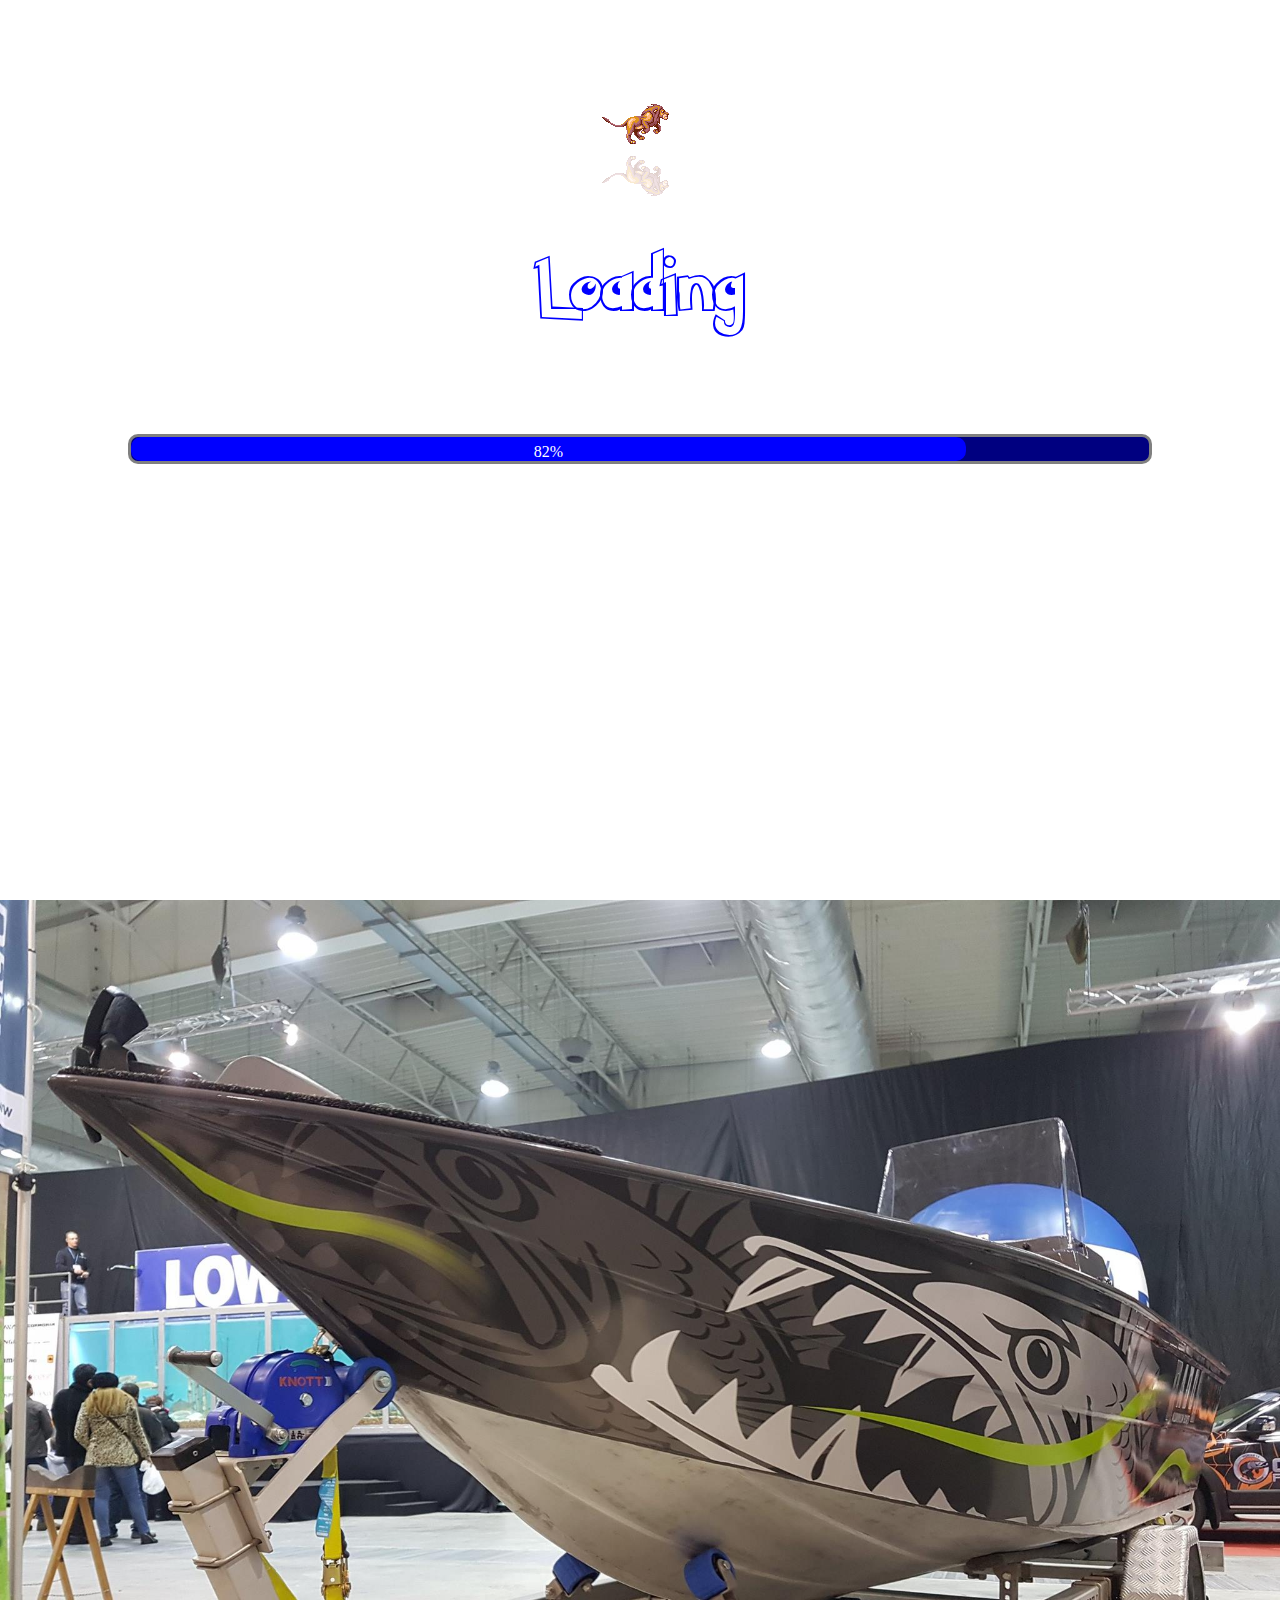
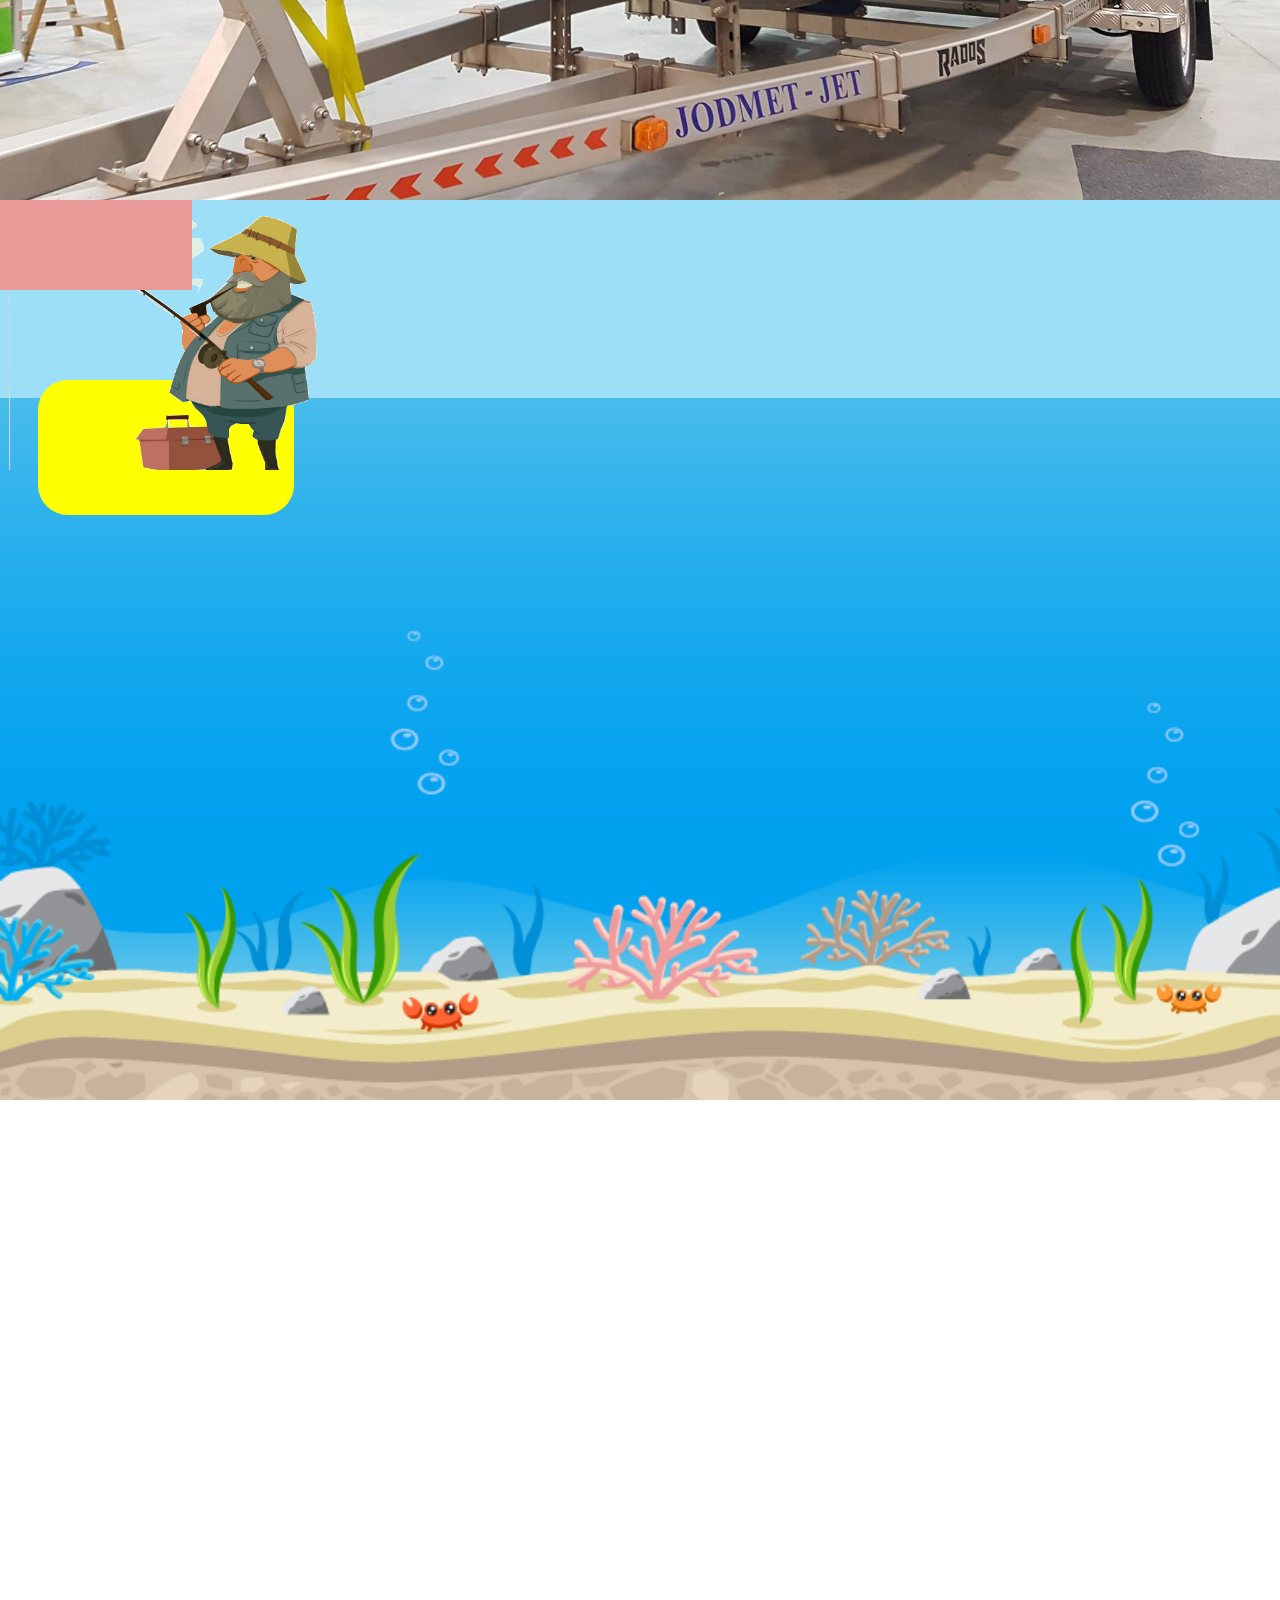
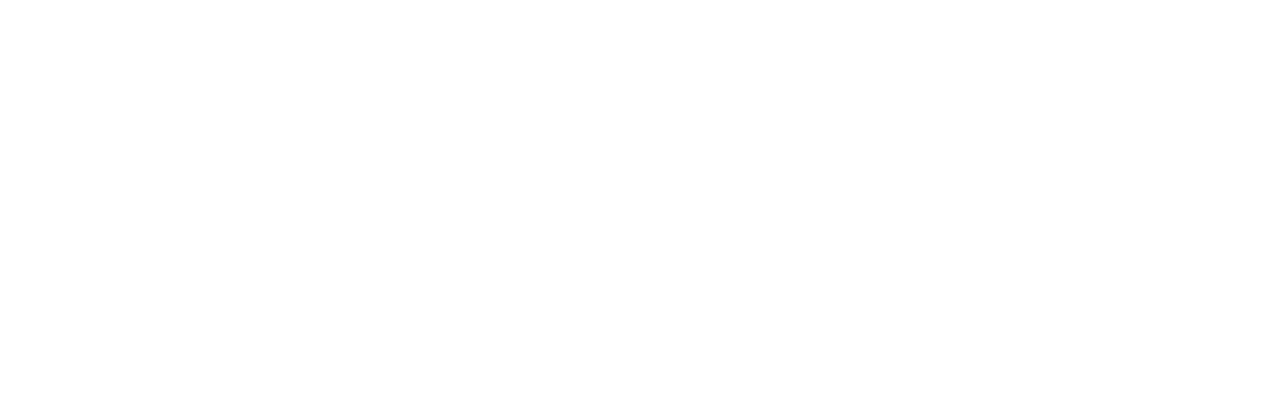
==== project.html @ 12d22b36 "1st day" ====
<!DOCTYPE html>
<html lang="pl-PL">
<head>
    <meta charset="UTF-8">
    <title>RADOS game</title>
    <link rel="stylesheet" href="css/style1.css">
    <script src="js/apps1.js"></script>
    <script src="js/apps2.js"></script>
    <script src="js/apps3.js"></script>
    <script src="js/apps4.js"></script>
    <script
        src="https://code.jquery.com/jquery-2.2.4.js"
        integrity="sha256-iT6Q9iMJYuQiMWNd9lDyBUStIq/8PuOW33aOqmvFpqI="
        crossorigin="anonymous">
    </script>
</head>
<body>
    <section id="first">

        <div id="lew_pierwszy" class="lwy"></div>
        <div id="lew_drugi" class="lwy"></div>

      <h1 id="loading">Loading</h1>
      <div id="myProgress">
        <div id="myBar">10%</div>
      </div>
    </section>

    <section id="second">
      <img id="sectionTwoImg"src="images/sectionTwo.jpg">
    </section>


    <section id="third">
      <div id="positionChild">
        <div id="score"></div>
        <div id="fisherIsland">
          <div id="island"></div>
          <div id="rybak"></div>
        </div>
        </div>

      <div id="sectionThree"></div>




    </section>

    <section id="fourth">
    </section>
</body>
</html>
---- css/style1.css ----
/*
	HTML5 Reset :: style.css
	----------------------------------------------------------
	We have learned much from/been inspired by/taken code where offered from:

	Eric Meyer					:: http://meyerweb.com
	HTML5 Doctor				:: http://html5doctor.com
	and the HTML5 Boilerplate	:: http://html5boilerplate.com

-------------------------------------------------------------------------------*/

/* Let's default this puppy out
-------------------------------------------------------------------------------*/

html, body, body div, span, object, iframe, h1, h2, h3, h4, h5, h6, p, blockquote, pre, abbr, address, cite, code, del, dfn, em, img, ins, kbd, q, samp, small, strong, sub, sup, var, b, i, dl, dt, dd, ol, ul, li, fieldset, form, label, legend, table, caption, tbody, tfoot, thead, tr, th, td, article, aside, figure, footer, header, menu, nav, section, time, mark, audio, video, details, summary {
	margin: 0;
	padding: 0;
	border: 0;
	font-size: 100%;
	font-weight: normal;
	vertical-align: baseline;
	background: transparent;
}

main, article, aside, figure, footer, header, nav, section, details, summary {display: block;}

/* Handle box-sizing while better addressing child elements:
   http://css-tricks.com/inheriting-box-sizing-probably-slightly-better-best-practice/ */
html {
	box-sizing: border-box;
}

*,
*:before,
*:after {
	box-sizing: inherit;
}

/* consider resetting the default cursor: https://gist.github.com/murtaugh/5247154 */

/* Responsive images and other embedded objects */
/* if you don't have full control over `img` tags (if you have to overcome attributes), consider adding height: auto */
img,
object,
embed {max-width: 100%;}

/*
   Note: keeping IMG here will cause problems if you're using foreground images as sprites.
	In fact, it *will* cause problems with Google Maps' controls at small size.
	If this is the case for you, try uncommenting the following:

#map img {
		max-width: none;
}
*/

/* force a vertical scrollbar to prevent a jumpy page */
html {overflow-y: scroll;}

/* we use a lot of ULs that aren't bulleted.
	you'll have to restore the bullets within content,
	which is fine because they're probably customized anyway */
ul {list-style: none;}

blockquote, q {quotes: none;}

blockquote:before,
blockquote:after,
q:before,
q:after {content: ''; content: none;}

a {margin: 0; padding: 0; font-size: 100%; vertical-align: baseline; background: transparent;}

del {text-decoration: line-through;}

abbr[title], dfn[title] {border-bottom: 1px dotted #000; cursor: help;}

/* tables still need cellspacing="0" in the markup */
table {border-collapse: separate; border-spacing: 0;}
th {font-weight: bold; vertical-align: bottom;}
td {font-weight: normal; vertical-align: top;}

hr {display: block; height: 1px; border: 0; border-top: 1px solid #ccc; margin: 1em 0; padding: 0;}

input, select {vertical-align: middle;}

pre {
    white-space: pre; /* CSS2 */
    white-space: pre-wrap; /* CSS 2.1 */
    white-space: pre-line; /* CSS 3 (and 2.1 as well, actually) */
    word-wrap: break-word; /* IE */
}

input[type="radio"] {vertical-align: text-bottom;}
input[type="checkbox"] {vertical-align: bottom;}
.ie7 input[type="checkbox"] {vertical-align: baseline;}
.ie6 input {vertical-align: text-bottom;}

select, input, textarea {font: 99% sans-serif;}

table {font-size: inherit; font: 100%;}

small {font-size: 85%;}

strong {font-weight: bold;}

td, td img {vertical-align: top;}

/* Make sure sup and sub don't mess with your line-heights http://gist.github.com/413930 */
sub, sup {font-size: 75%; line-height: 0; position: relative;}
sup {top: -0.5em;}
sub {bottom: -0.25em;}

/* standardize any monospaced elements */
pre, code, kbd, samp {font-family: monospace, sans-serif;}

/* hand cursor on clickable elements */
.clickable,
label,
input[type=button],
input[type=submit],
input[type=file],
button {cursor: pointer;}

/* Webkit browsers add a 2px margin outside the chrome of form elements */
button, input, select, textarea {margin: 0;}

/* make buttons play nice in IE */
button,
input[type=button] {width: auto; overflow: visible;}

/* scale images in IE7 more attractively */
.ie7 img {-ms-interpolation-mode: bicubic;}

/* prevent BG image flicker upon hover
   (commented out as usage is rare, and the filter syntax messes with some pre-processors)
.ie6 html {filter: expression(document.execCommand("BackgroundImageCache", false, true));}
*/

/* let's clear some floats */
.clearfix:after { content: " "; display: block; clear: both; }
/* text-decoration: none;
tytuł strony*/
@font-face {
  font-family: "PokemonHollow";
  src: url("../font/PokemonHollow.ttf");
}
#loading{
	font-family: "PokemonHollow", Arial, sans-serif;
	color: blue;
	font-size: 60px;
	margin-top: 50px;
}
section{
	height: 100vh;
  width: 100vw;
}
#first{
	height: 100vh;
  width: 100vw;
	display: flex;
	flex-direction: column;
	align-items: center;

}

.lwy {
  width:90px;
  height:50px;
  background:url("../images/lions.png") no-repeat;
}
@keyframes bieg_lwa
{
  0% { background-position:0 0; }
  100% { background-position:0 -700px; }
}
@keyframes droga_lew-1
{
  0% { transform:translateX(0) scale(1); }
  100% { transform:translateX(300px) scale(0.1); }
}

@keyframes droga_lew-2
{
  0% { transform:rotateX(180deg) translateX(0) scale(1); }
  100% { transform:rotateX(180deg) translateX(300px) scale(0.1); }
}

#lew_pierwszy {
  animation:bieg_lwa 500ms steps(14) infinite;
	margin-top: 100px;
}
#lew_drugi {
  animation:bieg_lwa 500ms steps(14) infinite;
	transform:rotateX(180deg);
	opacity:0.2;
}

/*PROGRES BAR*/

#myProgress {
    width: 80%;
		height: 30px;
    background-color: navy;
		border-radius: 10px;
		border: 3px solid grey;
		margin-top: 100px;
}
#myBar {
    width: 10%;
    height: 24px;
    background-color: blue;
    text-align: center; /* To center it horizontally (if you want) */
    line-height: 30px; /* To center it vertically */
    color: white;
		border-radius: 10px;
}


/* GAME */

#third{
display: flex;
/*align-items: flex-end;*/
background-color: rgb(157,223,247);
z-index: 0;
position: relative;
/*justify-content: flex-end;*/

}
#score{
	width: 15vw;
	height: 10vh;
	background-color: rgb(234, 153, 153);
	z-index: 4;
	position: absolute;
}
#positionChild{
	
	display: flex;
	justify-content: space-between;
}
#fisherIsland{

}
#sectionThree{
	height: 78vh;
  width: 100vw;
	background:url("../images/s3.png");
	background-size: cover;
	background-position: center bottom;
	align-self: flex-end;
	position: relative;
	z-index: 1;
}
#island{
	height: 15vh;
	width: 20vw;
	background-color: yellow;
	border-radius: 30px;
	position: absolute;
	z-index: 2;
	margin-top: 20vh;
	margin-left: 3vw;
	}
#rybak{
	background:url("../images/rybak.png") no-repeat;
	height: 30vh;
	width: 30vw;
	background-size: 85%;
	position: absolute;
	z-index: 3;
}
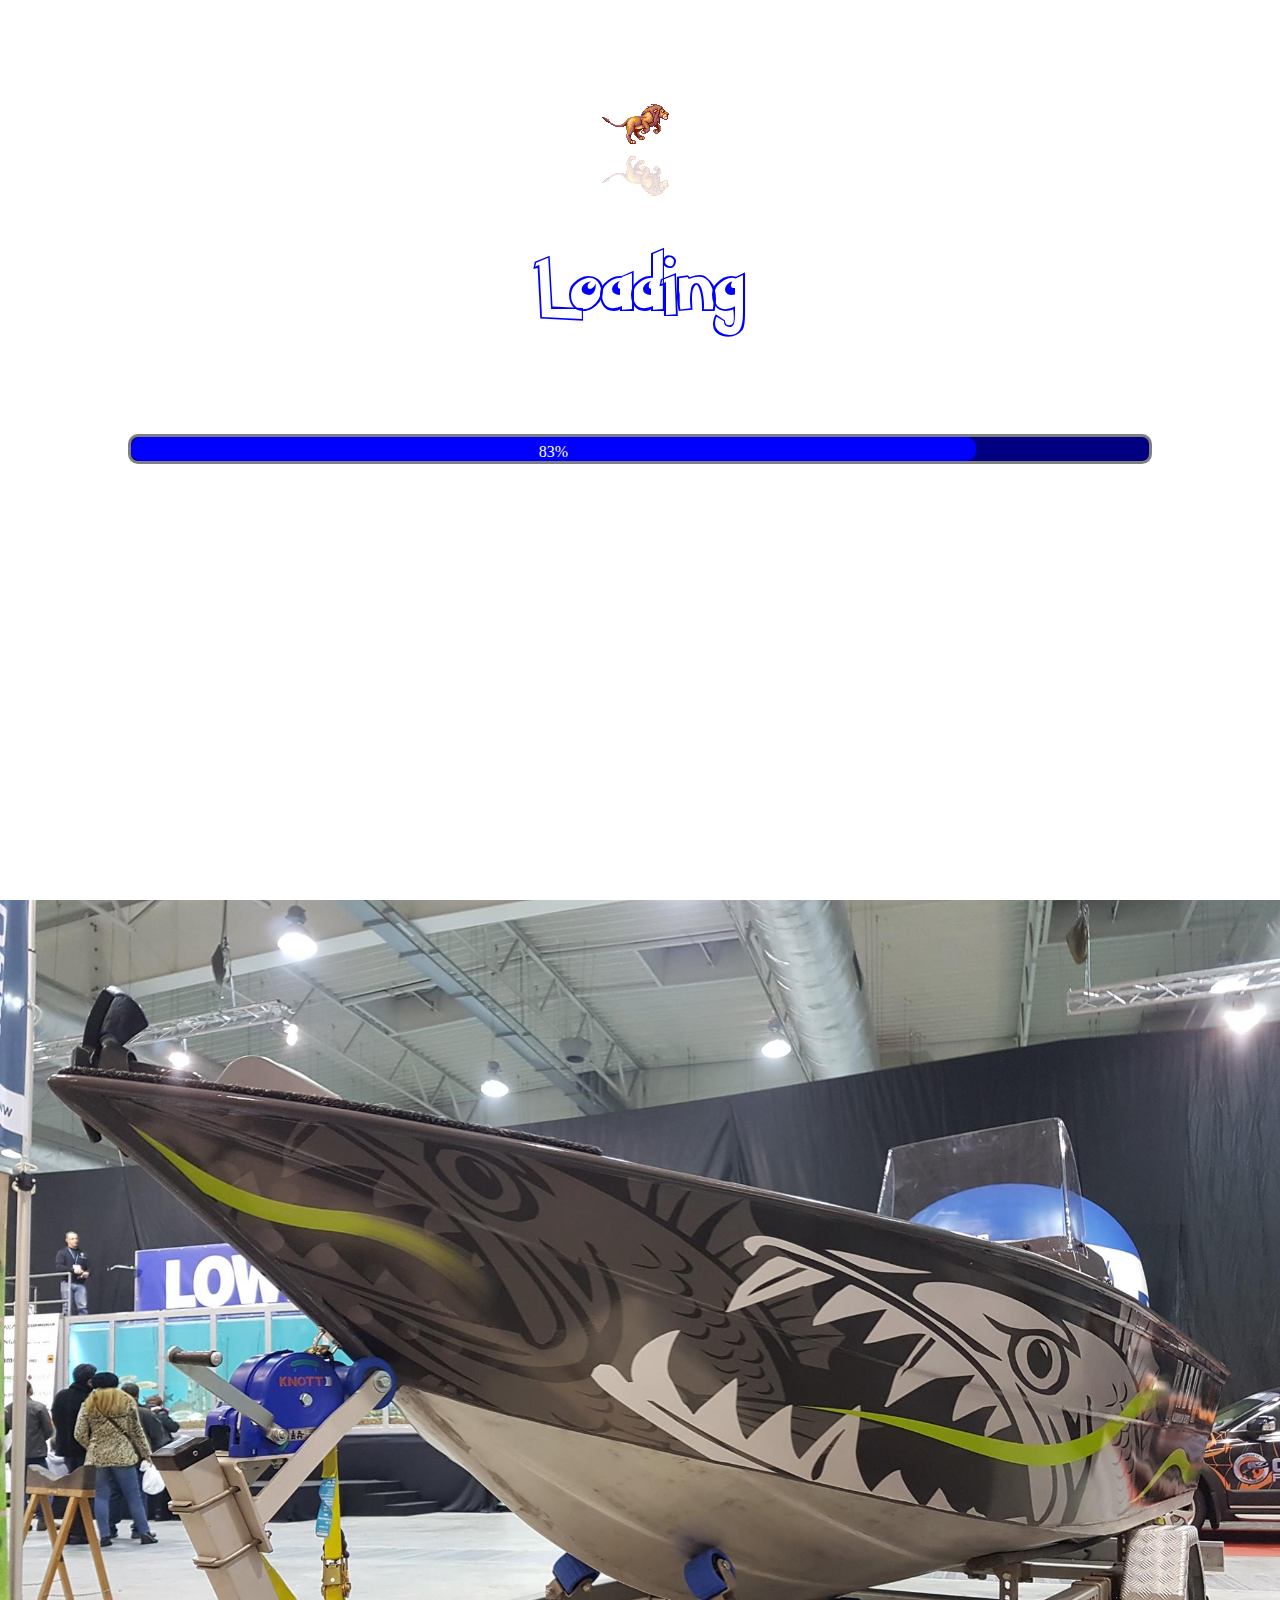
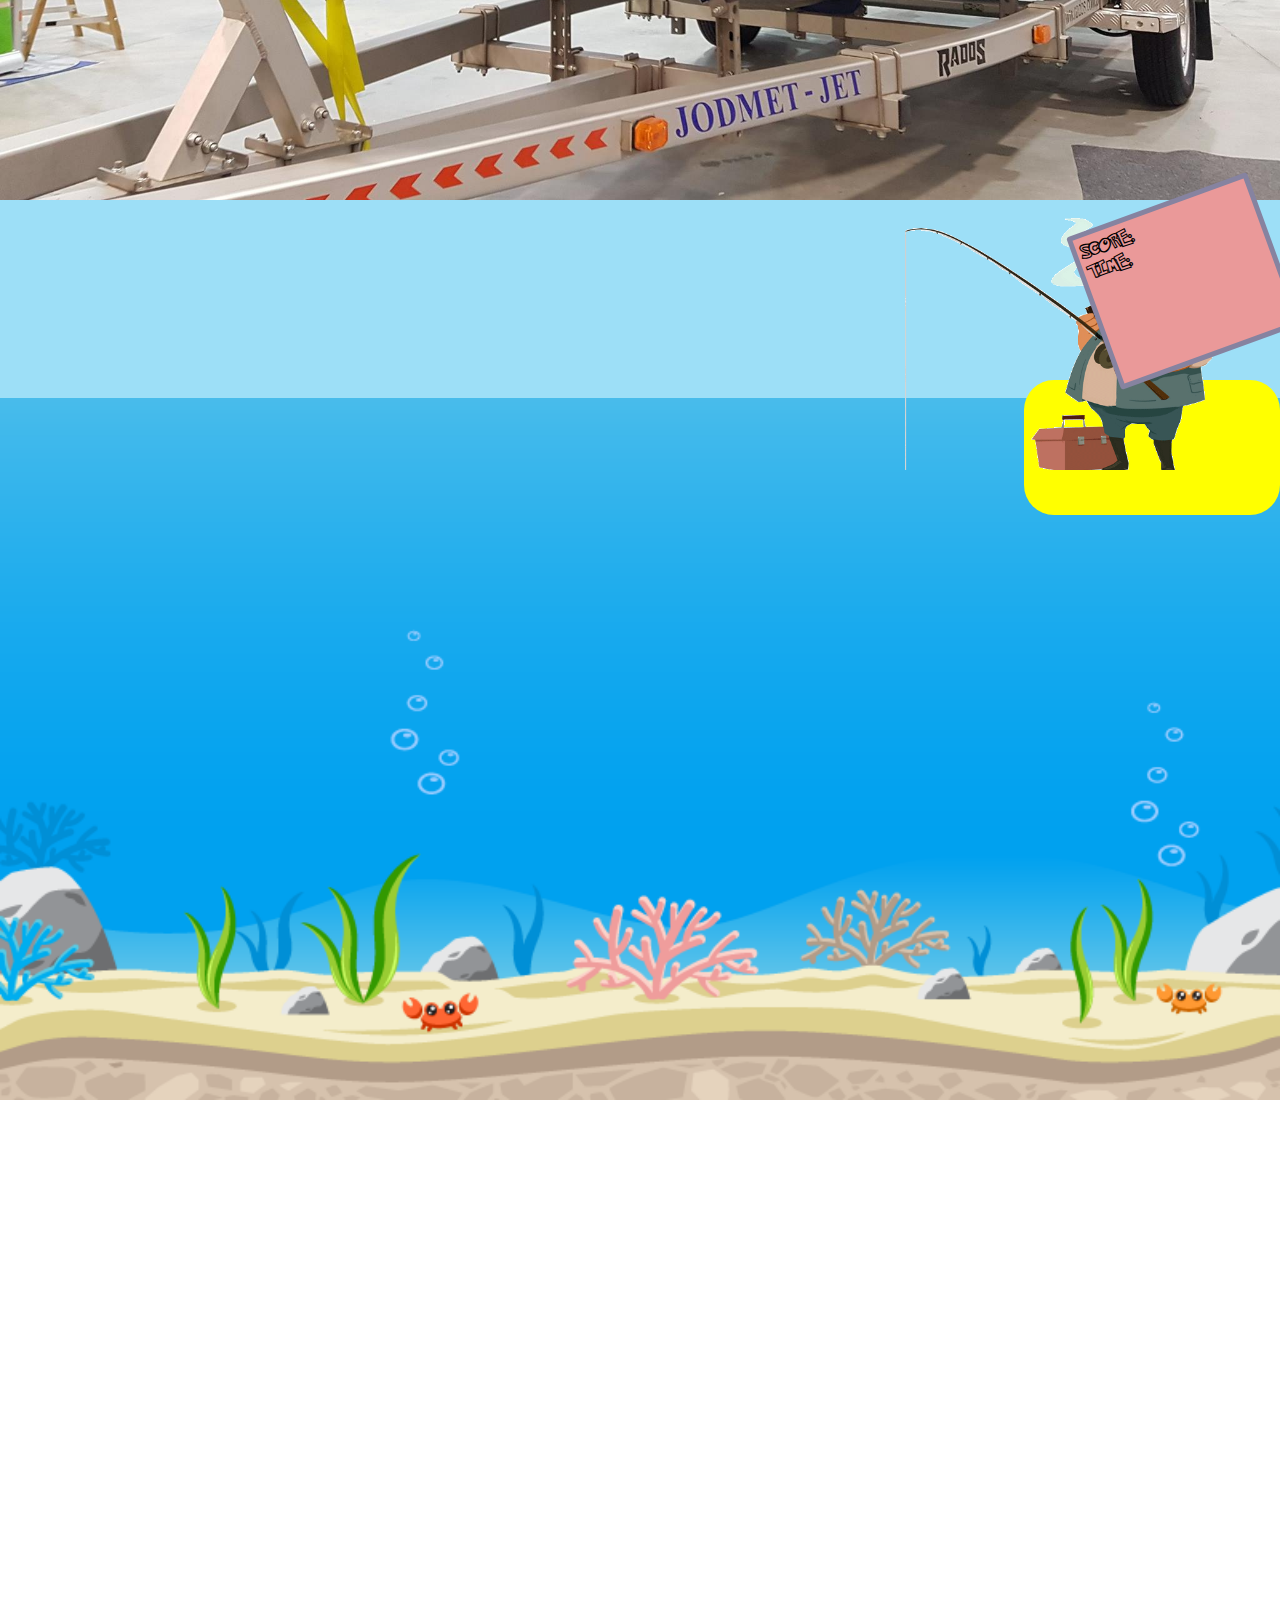
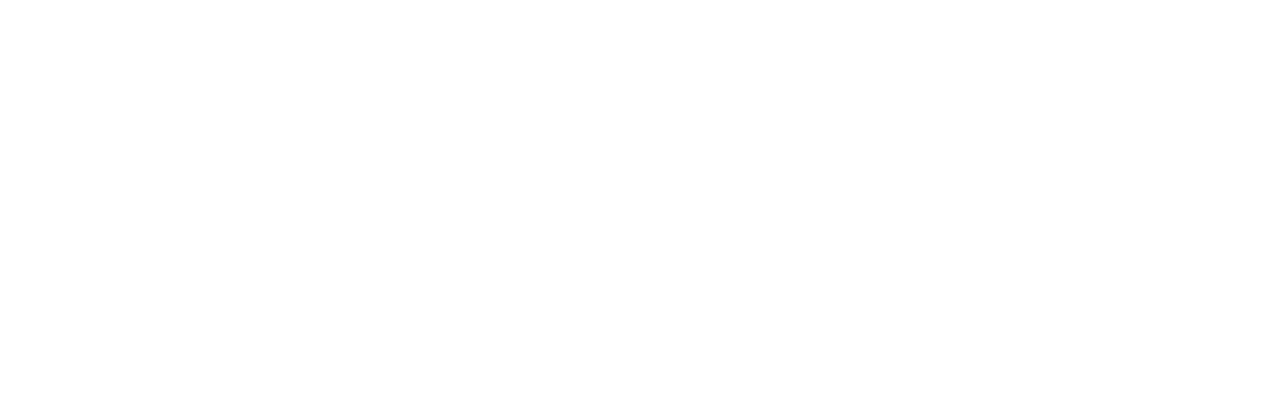
==== commit 4244c8fe: "day 1" ====
--- a/project.html
+++ b/project.html
@@ -32,15 +32,15 @@
 
 
     <section id="third">
-      <div id="positionChild">
-        <div id="score"></div>
+
+        <div id="score">SCORE: <br>
+                        TIME:
+        </div>
         <div id="fisherIsland">
-          <div id="island"></div>
-          <div id="rybak"></div>
-        </div>
-        </div>
-
-      <div id="sectionThree"></div>
+        <div id="island"></div>
+        <div id="rybak"></div>
+        <div id="sectionThree"></div>
+    </div>
 
 
 
--- a/css/style1.css
+++ b/css/style1.css
@@ -163,6 +163,10 @@
 	align-items: center;
 
 }
+#second{
+	height: 100vh;
+  width: 100vw;
+}
 
 .lwy {
   width:90px;
@@ -225,23 +229,32 @@
 background-color: rgb(157,223,247);
 z-index: 0;
 position: relative;
-/*justify-content: flex-end;*/
+justify-content: flex-end;
+height: 100vh;
+width: 100vw;
 
 }
 #score{
 	width: 15vw;
-	height: 10vh;
+	height: 18vh;
 	background-color: rgb(234, 153, 153);
 	z-index: 4;
 	position: absolute;
+	margin-left: -80%;
+	padding: 5px;
+	border: 5px solid rgb(134, 131, 160);
+	font-family: "PokemonHollow", Arial, sans-serif;
+	font-weight: bold;
+	border-radius: 3px;
+	transform: rotate(-20deg);
 }
 #positionChild{
-	
 	display: flex;
 	justify-content: space-between;
 }
 #fisherIsland{
-
+	display: flex;
+	justify-content: flex-end;
 }
 #sectionThree{
 	height: 78vh;
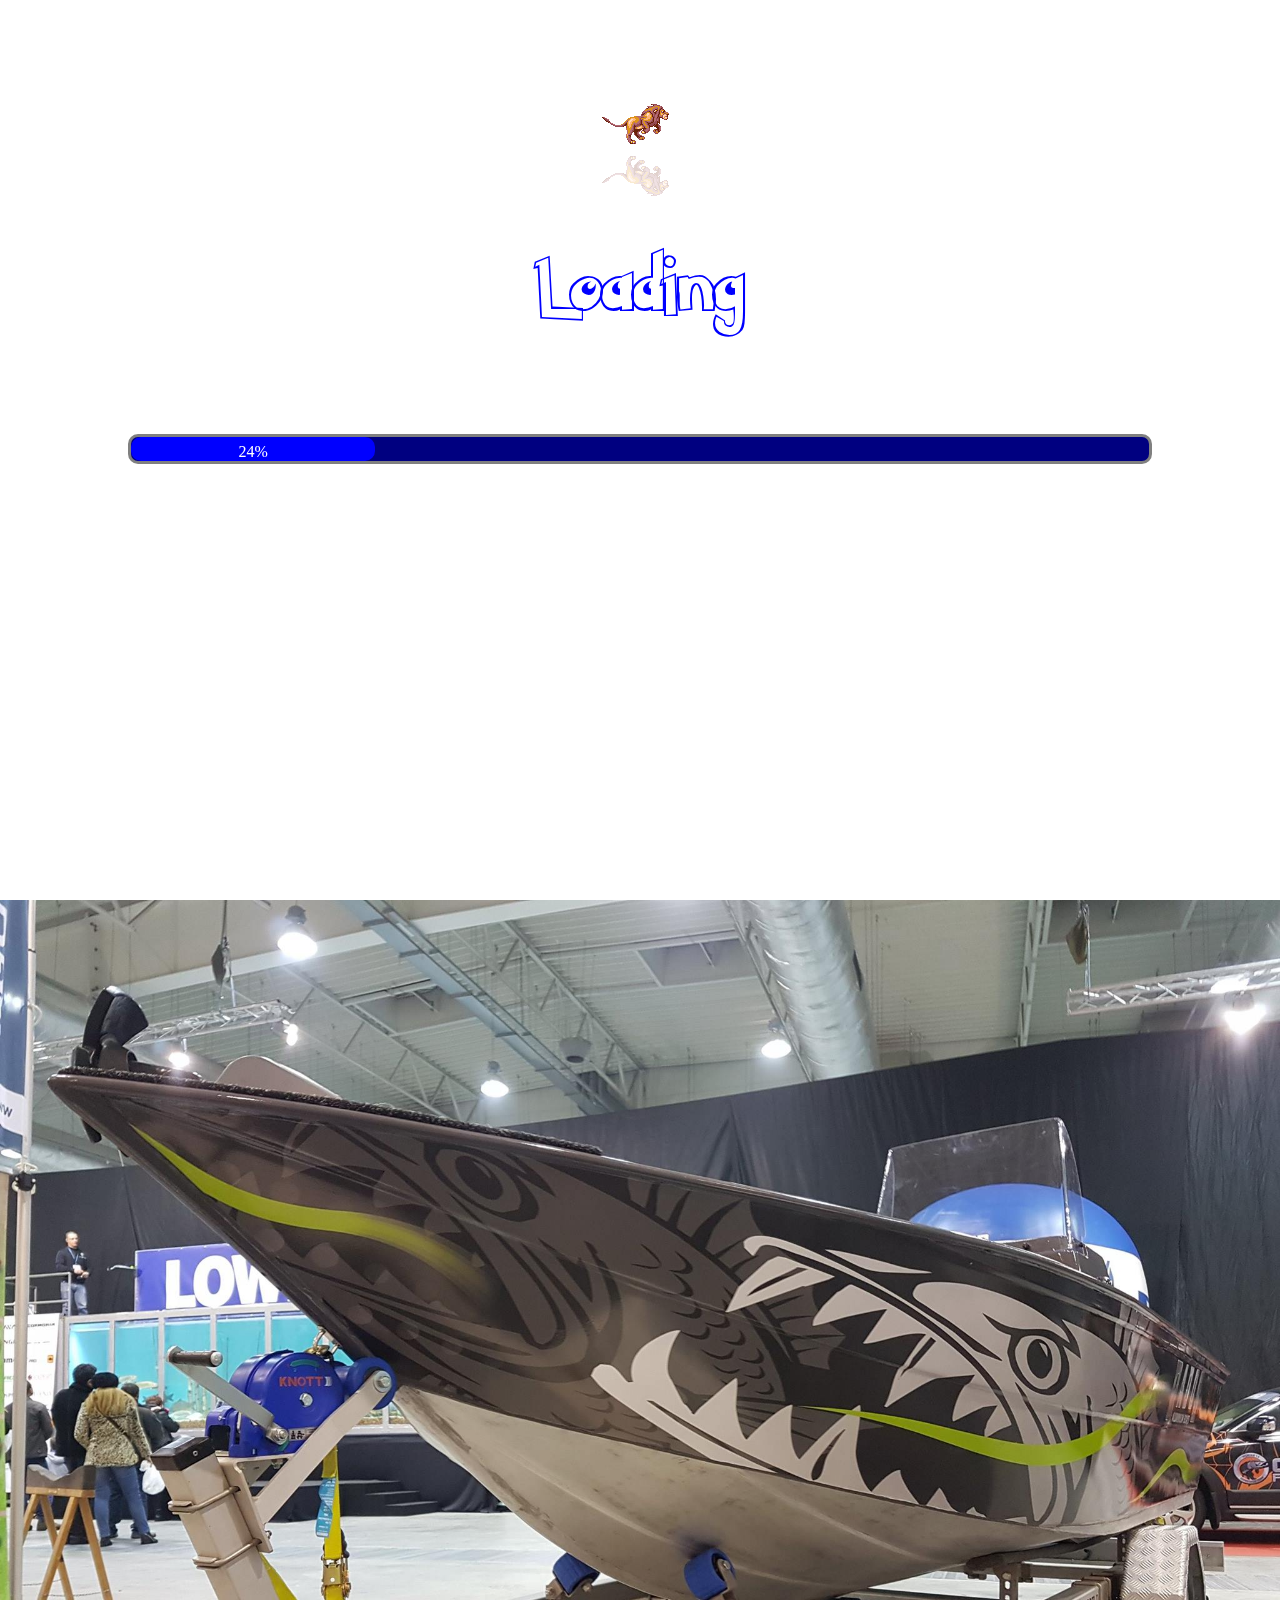
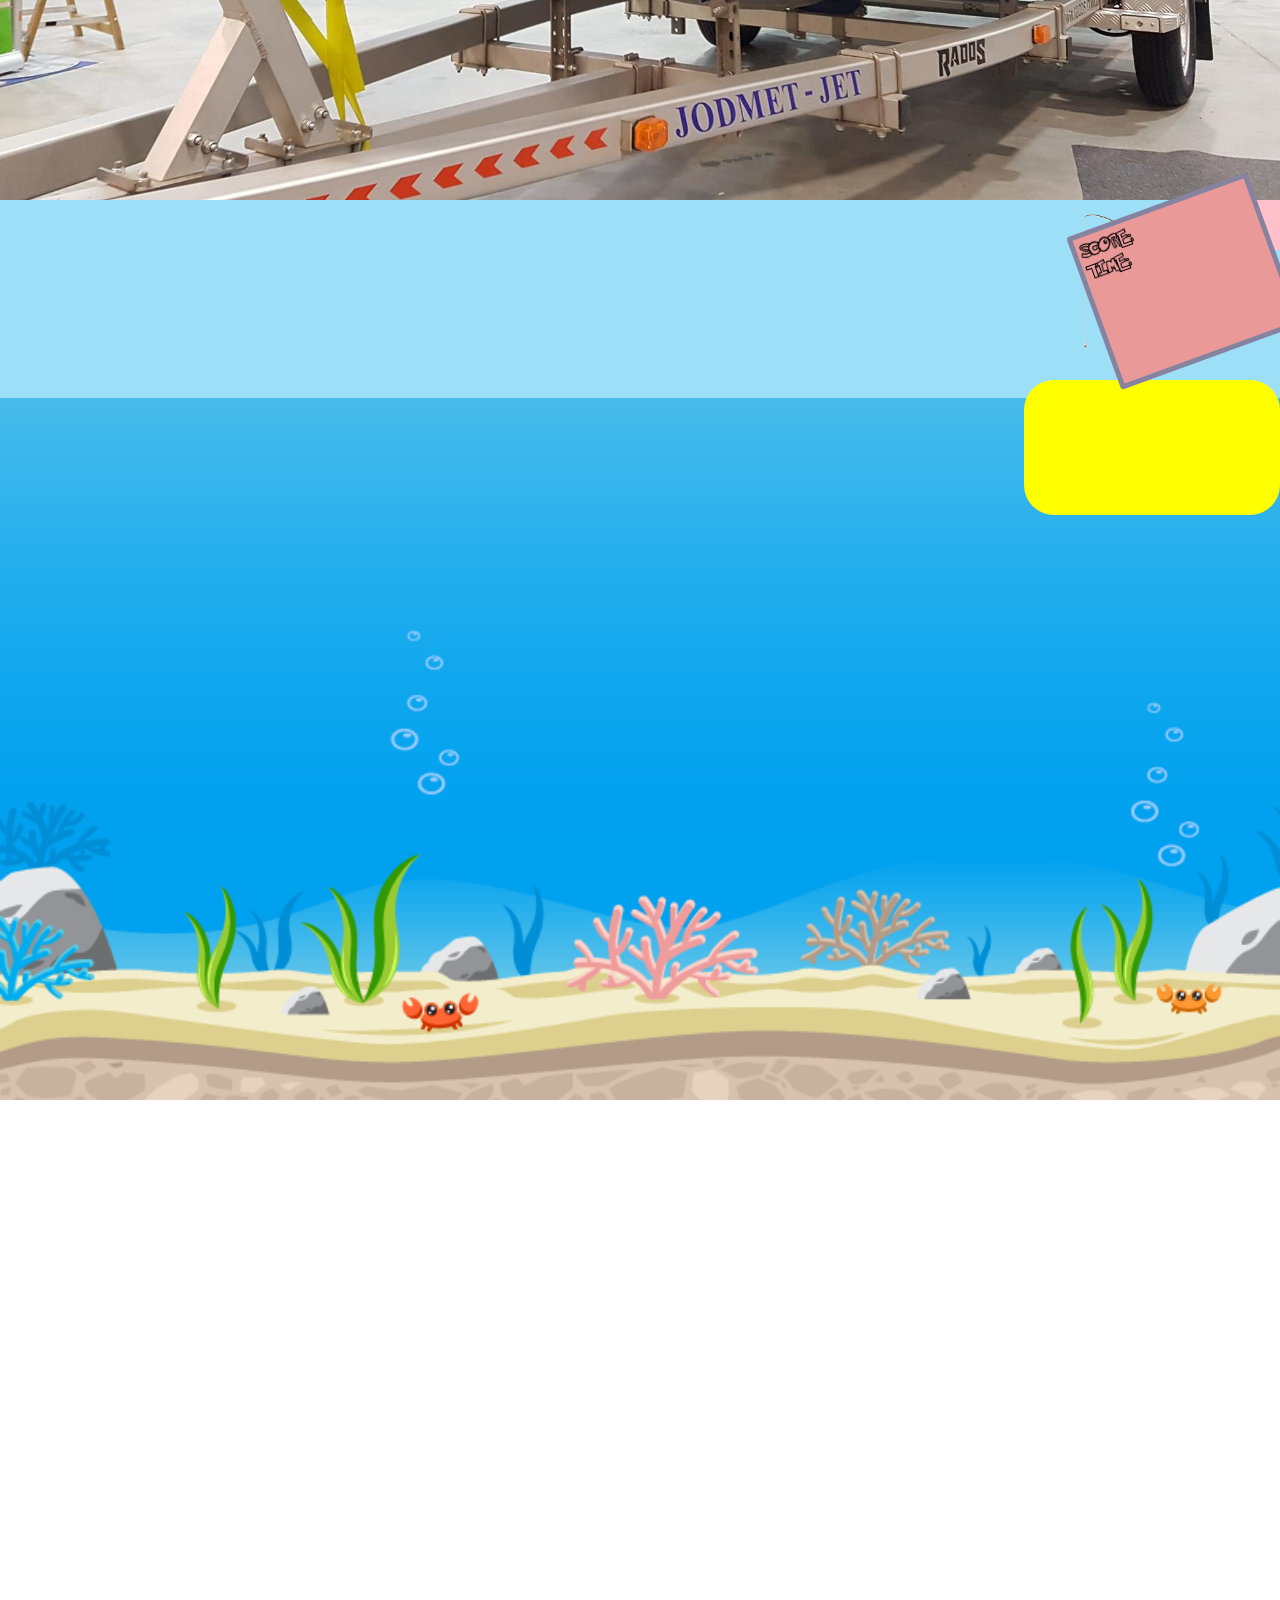
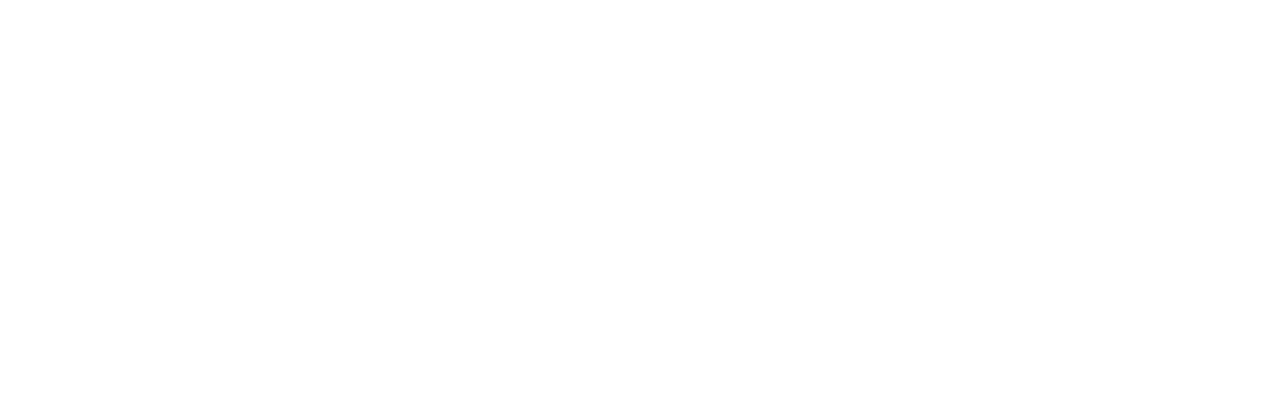
==== commit f3f2c6b9: "day2" ====
--- a/project.html
+++ b/project.html
@@ -5,9 +5,6 @@
     <title>RADOS game</title>
     <link rel="stylesheet" href="css/style1.css">
     <script src="js/apps1.js"></script>
-    <script src="js/apps2.js"></script>
-    <script src="js/apps3.js"></script>
-    <script src="js/apps4.js"></script>
     <script
         src="https://code.jquery.com/jquery-2.2.4.js"
         integrity="sha256-iT6Q9iMJYuQiMWNd9lDyBUStIq/8PuOW33aOqmvFpqI="
@@ -32,14 +29,17 @@
 
 
     <section id="third">
+      <div id="fishLeftId" class="fishLeft"></div>
+      <div id="fishRightId" class="fishRight"></div>
+        <div id="score">
+          <div id="childOne">SCORE: </div>
 
-        <div id="score">SCORE: <br>
-                        TIME:
+          <div id="childTwo"> TIME: </div>
         </div>
         <div id="fisherIsland">
         <div id="island"></div>
         <div id="rybak"></div>
-        <div id="sectionThree"></div>
+        <div class="container"></div>
     </div>
 
 
--- a/css/style1.css
+++ b/css/style1.css
@@ -166,6 +166,7 @@
 #second{
 	height: 100vh;
   width: 100vw;
+	background-size: 85%;
 }
 
 .lwy {
@@ -248,6 +249,26 @@
 	border-radius: 3px;
 	transform: rotate(-20deg);
 }
+#childOne, #childTwo{
+	font-family: "PokemonHollow", Arial, sans-serif;
+	font-weight: bold;
+}
+body {
+	position: fixed;
+	overflow-y:scroll
+}
+h2, h3{
+	font-family: "PokemonHollow", Arial, sans-serif;
+	font-weight: bold;
+	padding-left: 50vw;
+}
+h4{
+	font-family: "PokemonHollow", Arial, sans-serif;
+	font-weight: bold;
+	letter-spacing: 5px;
+	padding-left: 35vw;
+	font-size: 60px;
+}
 #positionChild{
 	display: flex;
 	justify-content: space-between;
@@ -256,7 +277,7 @@
 	display: flex;
 	justify-content: flex-end;
 }
-#sectionThree{
+.container{
 	height: 78vh;
   width: 100vw;
 	background:url("../images/s3.png");
@@ -278,9 +299,35 @@
 	}
 #rybak{
 	background:url("../images/rybak.png") no-repeat;
-	height: 30vh;
-	width: 30vw;
+	height: 200px;
+	width: 200px;
 	background-size: 85%;
 	position: absolute;
 	z-index: 3;
 }
+
+/* fish sprite //////////////////////////////////////////////////////////// */
+.fishLeft {
+  width:128px;
+  height:128px;
+	left: 0;
+	bottom: 0;
+  background:url("../images/SPRITESHEETS/right.png");
+	position: absolute;
+	animation: ryba 500ms steps(6) infinite;
+	background-size: 600%;
+}
+/*#fishLeftId{
+	animation: ryba 5s linear infinite;
+}*/
+@keyframes ryba
+{
+  0% { background-position:0 0; }
+  100% { background-position:-768px 0 ; }
+}
+.fishRight {
+	background-color: pink;
+	width: 50px;
+	height: 50px;
+	position: absolute;
+}
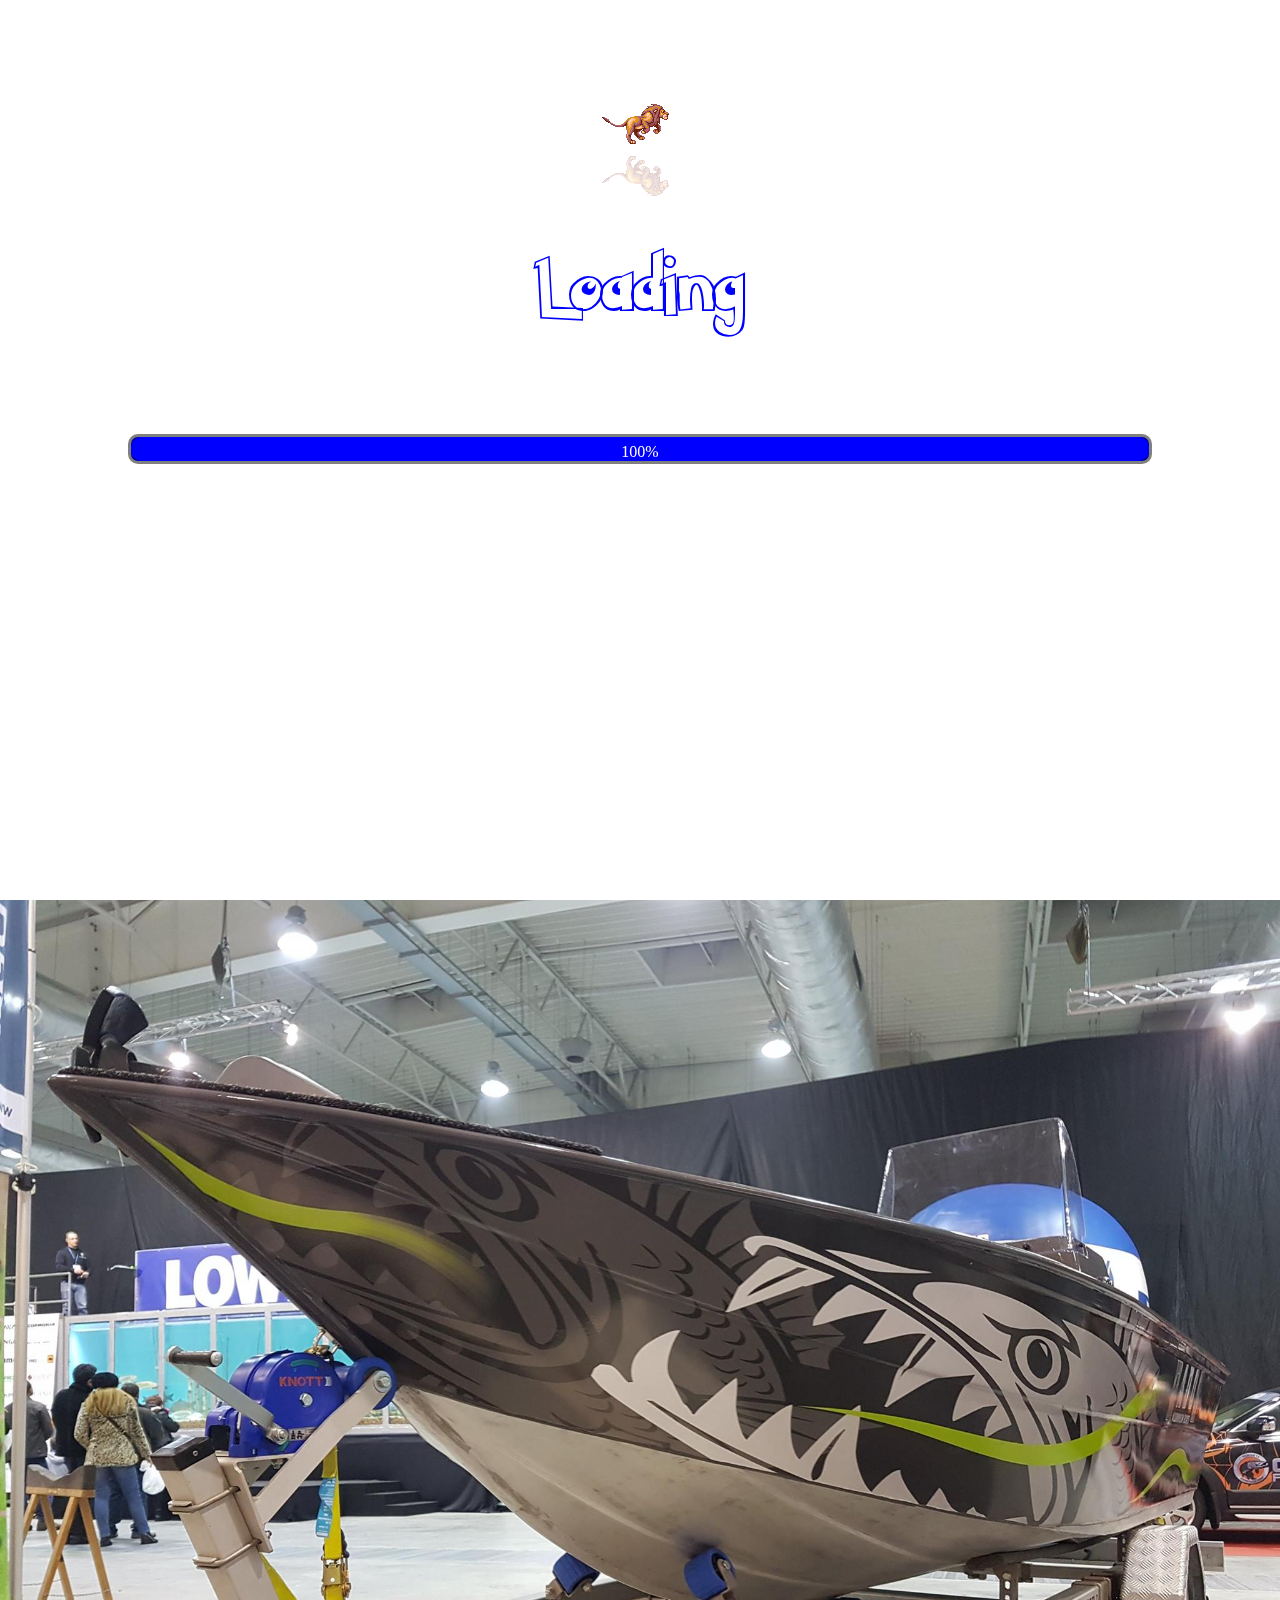
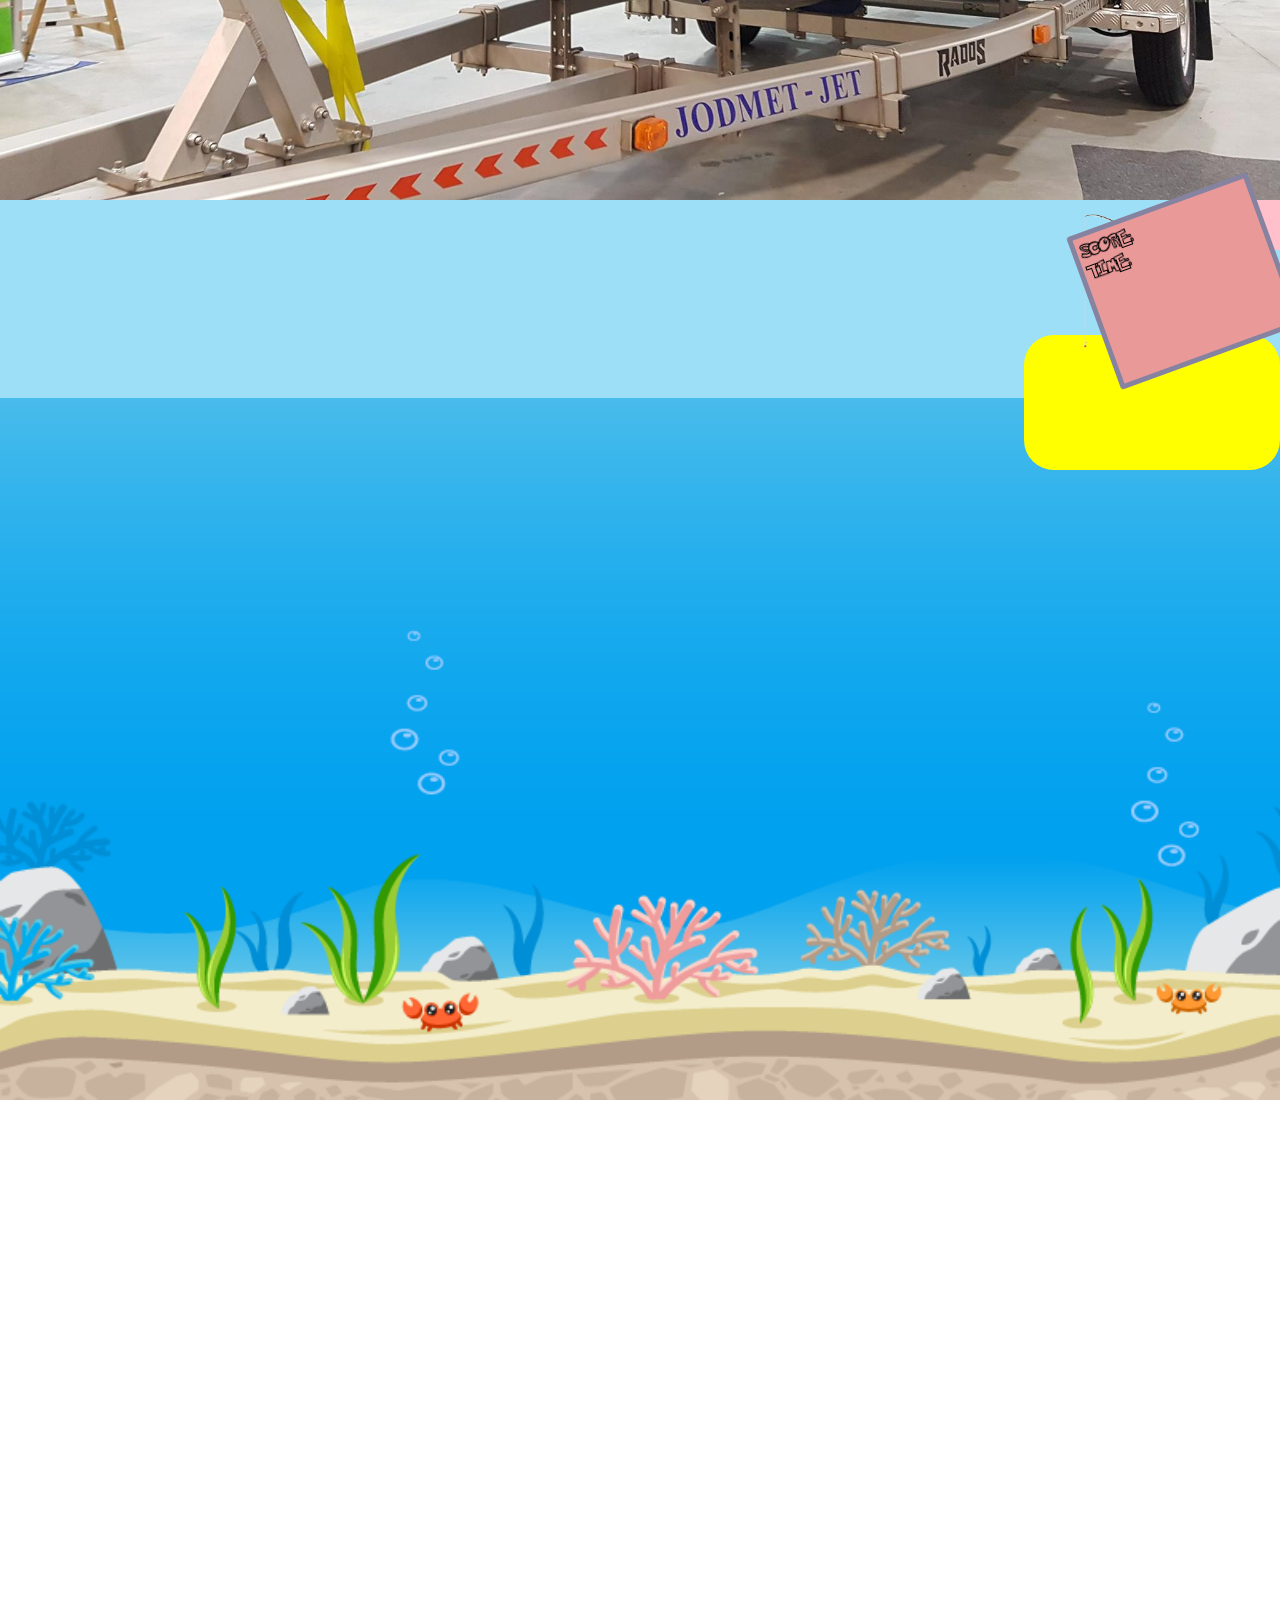
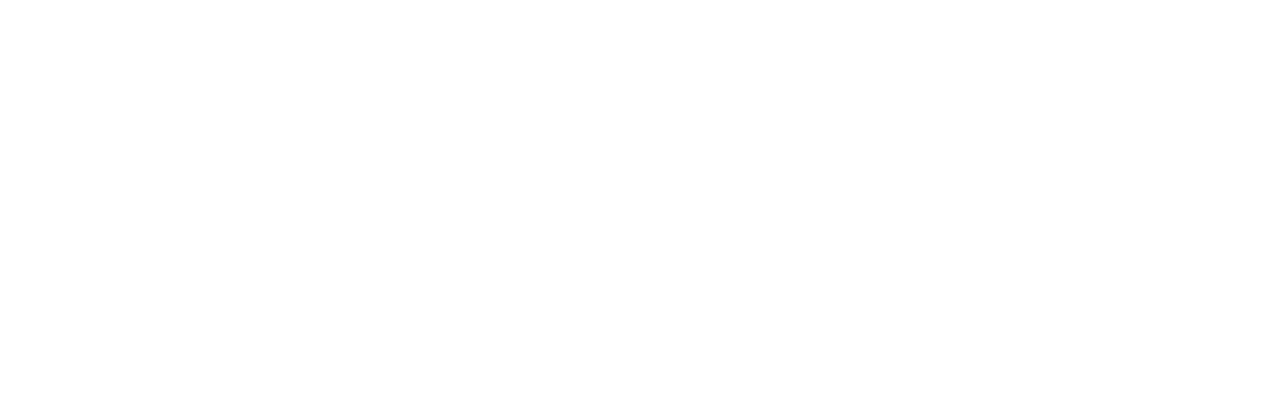
==== commit 72eccfb8: "day3" ====
--- a/project.html
+++ b/project.html
@@ -29,8 +29,7 @@
 
 
     <section id="third">
-      <div id="fishLeftId" class="fishLeft"></div>
-      <div id="fishRightId" class="fishRight"></div>
+
         <div id="score">
           <div id="childOne">SCORE: </div>
 
@@ -39,6 +38,22 @@
         <div id="fisherIsland">
         <div id="island"></div>
         <div id="rybak"></div>
+        <div id="fishLeftId" class="fishLeft"></div>
+        <div id="fishRightId" class="fishRight"></div>
+
+
+              <form id="myForm" action="sql.php" method="POST">
+                   Scores:<br>
+                   <input id="scores" type="text" name="scores"><br>
+                   Nick:<br>
+                   <input id="nick" type="text" name="nick">
+
+                   <label>
+                     <input id="submit" type="submit">wyslij</input>
+                  </label>
+              </form>
+
+
         <div class="container"></div>
     </div>
 
@@ -48,6 +63,8 @@
     </section>
 
     <section id="fourth">
+    
+
     </section>
 </body>
 </html>
--- a/css/style1.css
+++ b/css/style1.css
@@ -294,7 +294,7 @@
 	border-radius: 30px;
 	position: absolute;
 	z-index: 2;
-	margin-top: 20vh;
+	margin-top: 15vh;
 	margin-left: 3vw;
 	}
 #rybak{
@@ -331,3 +331,15 @@
 	height: 50px;
 	position: absolute;
 }
+/*   formularz   */
+
+form{
+	display: none;
+}
+#fourth{
+	width: 100vw;
+	height: 100vh;
+}
+.gameScore{
+	border: 3px solid black;
+}
